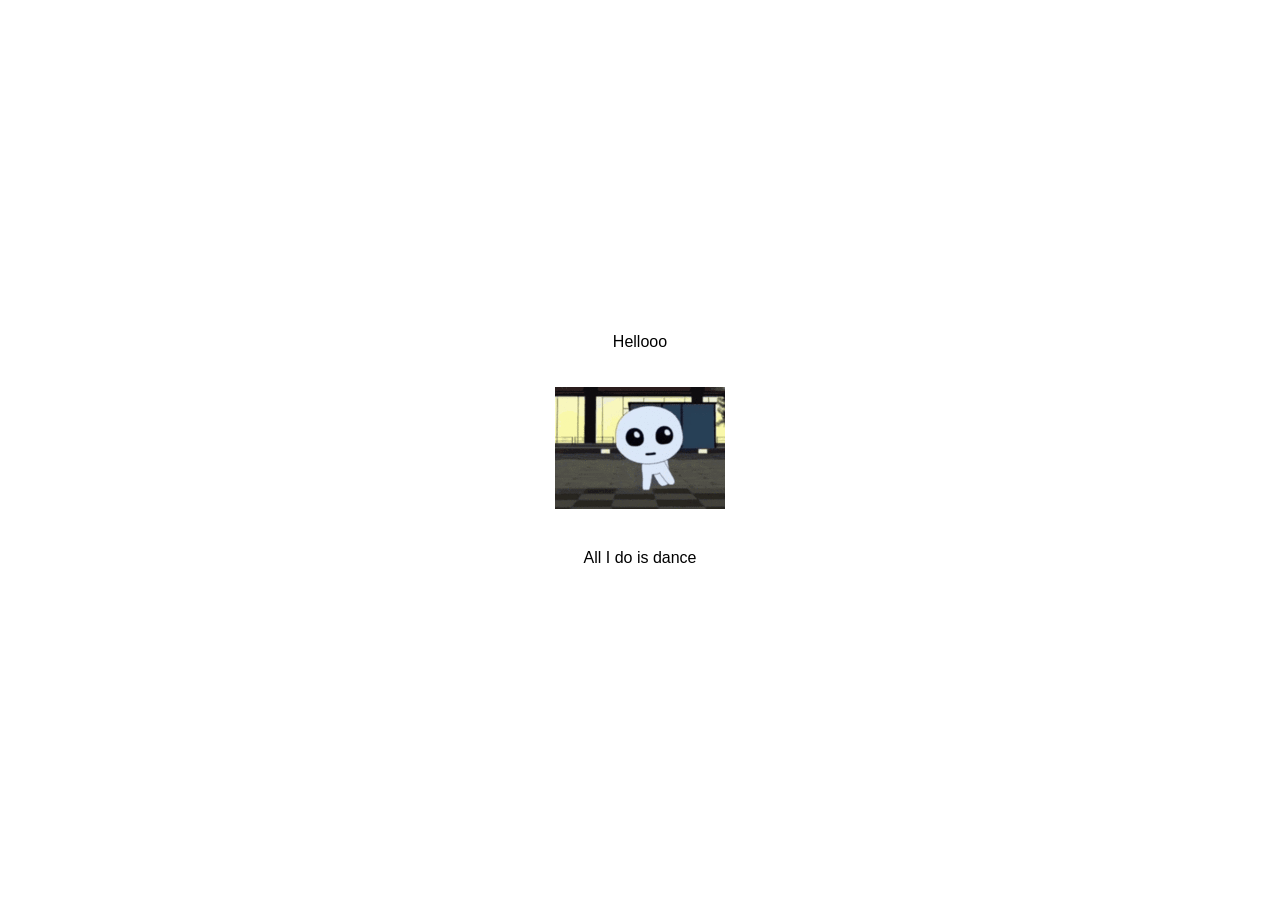
==== index.html @ 3370fc8d "well that didnt work" ====
<!DOCTYPE html>
<html lang="en">
<head>
    <meta charset="UTF-8">
    <meta name="viewport" content="width=device-width, initial-scale=1.0">
    <title>Hi there</title>
    <link rel="stylesheet" href="styles.css">
</head>
<body>
    <div class="container">
        <div class="top-text">
            <p class="papyrus-font">Hellooo</p>
        </div>        
        <div class="middle-image">
            <img src="dance.gif" alt="dance">
        </div>
        <div class="bottom-text">
            <p class="sans-font">All I do is dance</p>
        </div>
</html>
---- styles.css ----
body {
    margin: 0;
    font-family: Arial, sans-serif;
}

.container {
    display: flex;
    flex-direction: column;
    align-items: center;
    justify-content: center;
    height: 100vh;
}

.top-text, .bottom-text {
    text-align: center;
    margin: 20px;
}

.sans-font {
    font-family: 'Arial', sans-serif;
}

.middle-image img {
    max-width: 100%;
    height: auto;
}

.bottom-image img {
    max-width: 100%;
    height: 100px;
}
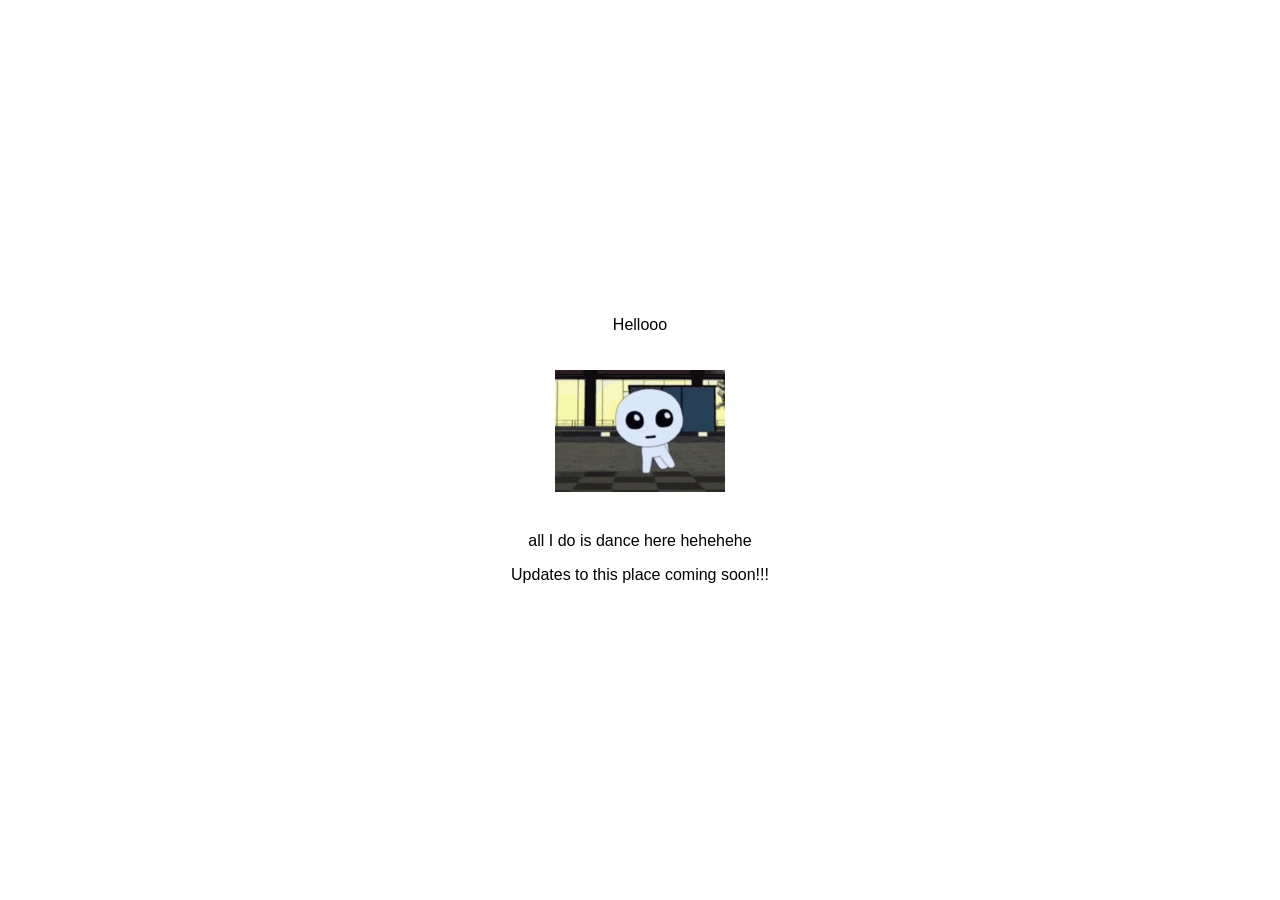
==== commit 79879f9b: "updates coming soon yeah" ====
--- a/index.html
+++ b/index.html
@@ -9,12 +9,13 @@
 <body>
     <div class="container">
         <div class="top-text">
-            <p class="papyrus-font">Hellooo</p>
+            <p class="sans-font">Hellooo</p>
         </div>        
         <div class="middle-image">
             <img src="dance.gif" alt="dance">
         </div>
         <div class="bottom-text">
-            <p class="sans-font">All I do is dance</p>
+            <p class="sans-font">all I do is dance here hehehehe</p>
+            <p class="sans-font">Updates to this place coming soon!!!</p>
         </div>
 </html>
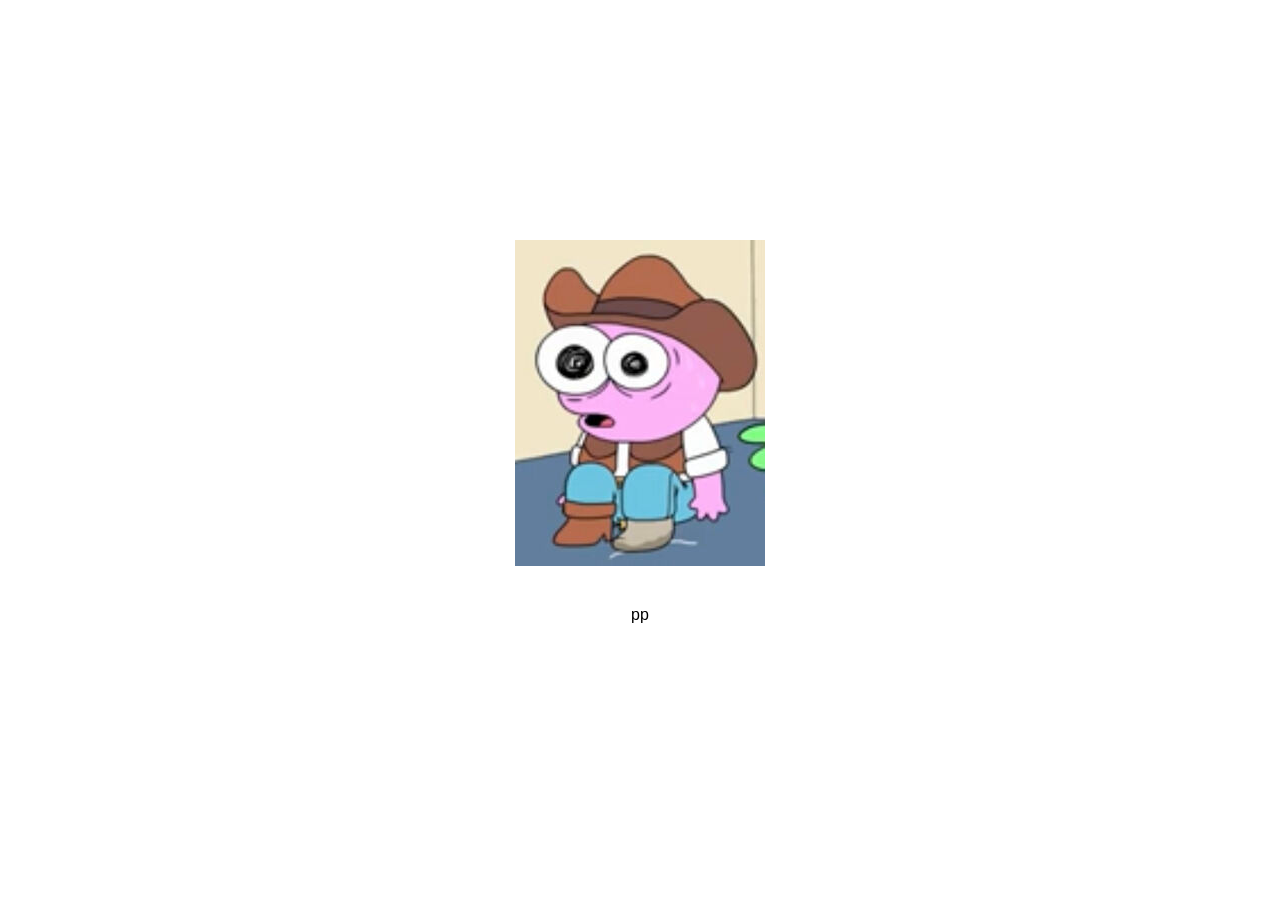
==== commit ef3e44a3: "Update index.html" ====
--- a/index.html
+++ b/index.html
@@ -3,19 +3,15 @@
 <head>
     <meta charset="UTF-8">
     <meta name="viewport" content="width=device-width, initial-scale=1.0">
-    <title>Hi there</title>
+    <title>Idk what to put here</title>
     <link rel="stylesheet" href="styles.css">
 </head>
 <body>
-    <div class="container">
-        <div class="top-text">
-            <p class="sans-font">Hellooo</p>
-        </div>        
+    <div class="container">    
         <div class="middle-image">
-            <img src="dance.gif" alt="dance">
+            <img src="pim.jpeg" alt="dance">
         </div>
         <div class="bottom-text">
-            <p class="sans-font">all I do is dance here hehehehe</p>
-            <p class="sans-font">Updates to this place coming soon!!!</p>
+            <p class="sans-font">pp</p>
         </div>
-</html>+</html>
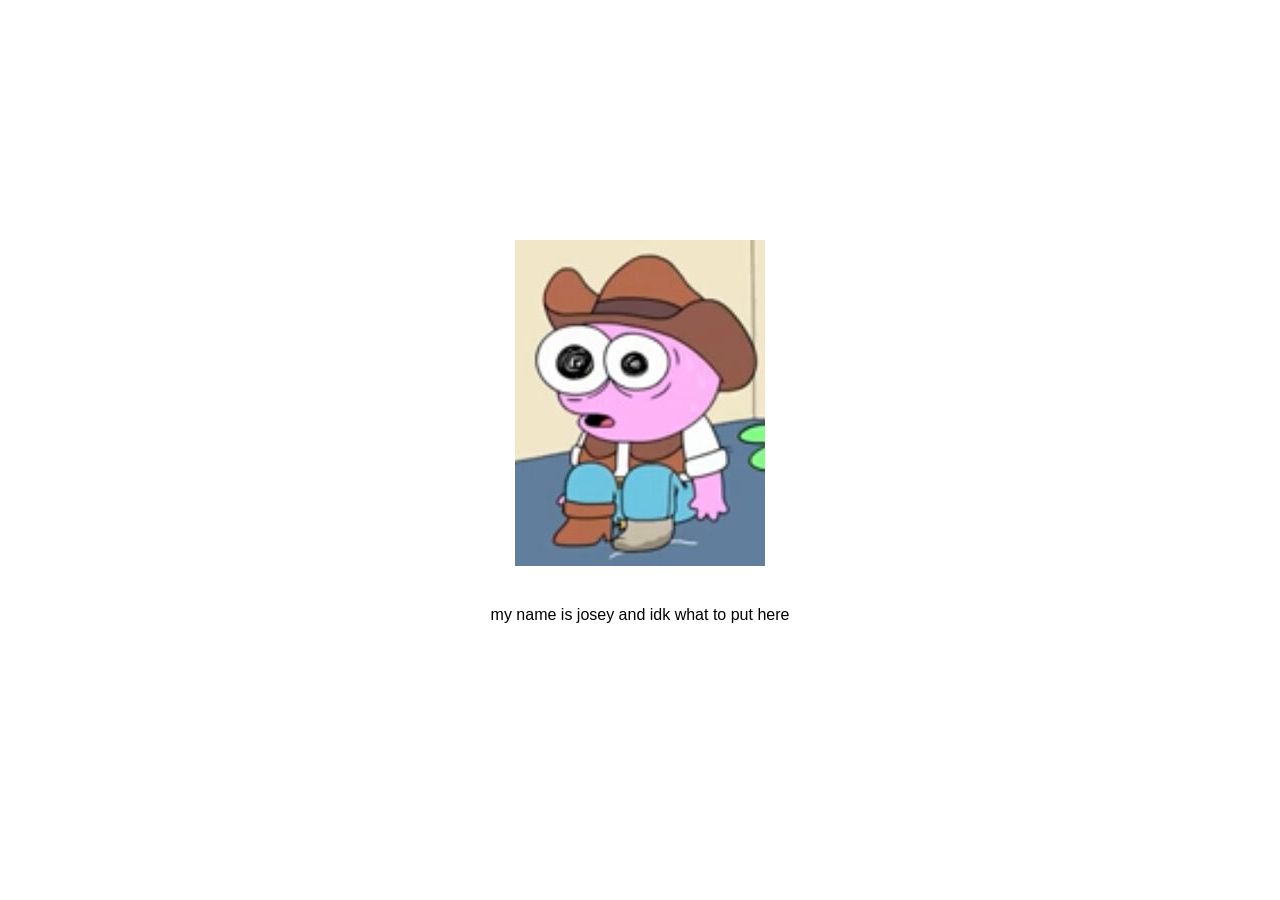
==== commit 714e41b9: "Update index.html" ====
--- a/index.html
+++ b/index.html
@@ -3,7 +3,7 @@
 <head>
     <meta charset="UTF-8">
     <meta name="viewport" content="width=device-width, initial-scale=1.0">
-    <title>Idk what to put here</title>
+    <title>josey</title>
     <link rel="stylesheet" href="styles.css">
 </head>
 <body>
@@ -12,6 +12,6 @@
             <img src="pim.jpeg" alt="dance">
         </div>
         <div class="bottom-text">
-            <p class="sans-font">pp</p>
+            <p class="sans-font">my name is josey and idk what to put here</p>
         </div>
 </html>
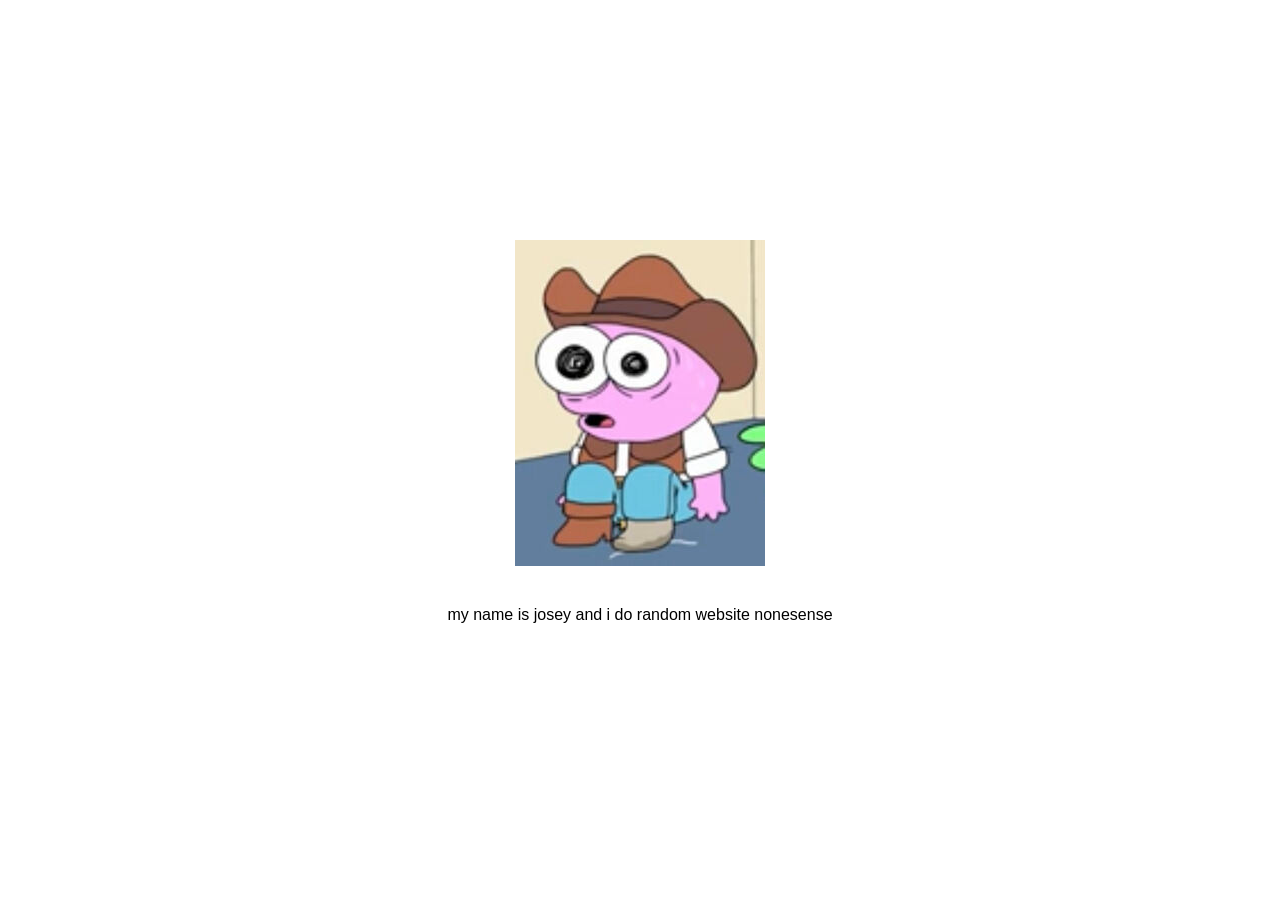
==== commit 24a5e972: "Update index.html" ====
--- a/index.html
+++ b/index.html
@@ -3,7 +3,7 @@
 <head>
     <meta charset="UTF-8">
     <meta name="viewport" content="width=device-width, initial-scale=1.0">
-    <title>josey</title>
+    <title>me</title>
     <link rel="stylesheet" href="styles.css">
 </head>
 <body>
@@ -12,6 +12,6 @@
             <img src="pim.jpeg" alt="dance">
         </div>
         <div class="bottom-text">
-            <p class="sans-font">my name is josey and idk what to put here</p>
+            <p class="sans-font">my name is josey and i do random website nonesense</p>
         </div>
 </html>
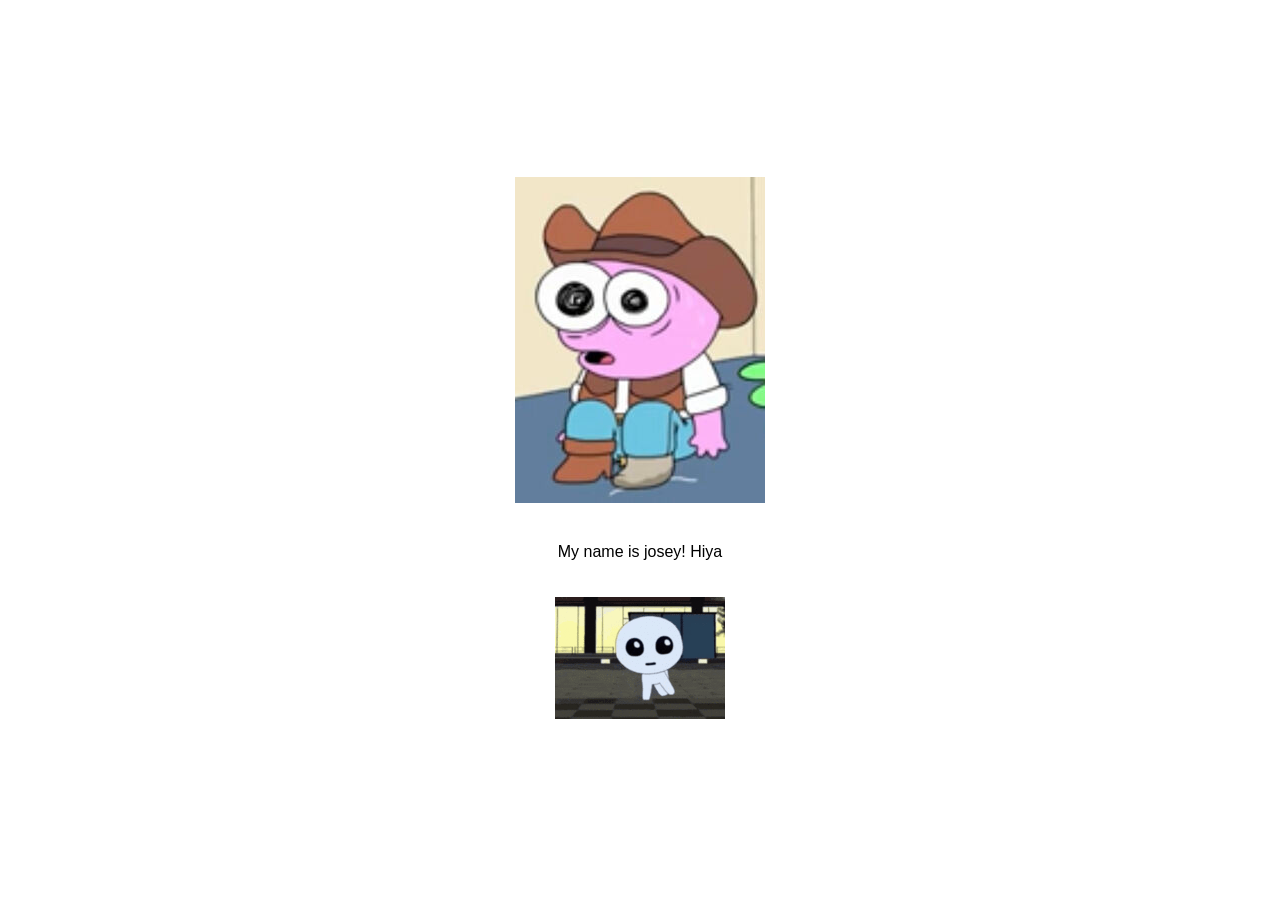
==== commit bf878d49: "added nice things and stuff" ====
--- a/index.html
+++ b/index.html
@@ -9,9 +9,18 @@
 <body>
     <div class="container">    
         <div class="middle-image">
-            <img src="pim.jpeg" alt="dance">
+            <a href="https://joseyskindaweird.github.io/exposer">
+                <img src="pim.jpeg" alt="dance">
+            </a>
         </div>
         <div class="bottom-text">
-            <p class="sans-font">my name is josey and i do random website nonesense</p>
+            <p class="sans-font">My name is josey! Hiya</p>
         </div>
+        <div class="bottom-gif">
+            <a href="dance.gif">
+                <img src="dance.gif">
+            </a>
+        </div>
+    </div>
+</body>
 </html>
--- a/styles.css
+++ b/styles.css
@@ -1,6 +1,15 @@
 body {
     margin: 0;
     font-family: Arial, sans-serif;
+    cursor: url('cursors/R_Normal.cur'), auto;
+}
+
+a, button {
+    cursor: url('cursors/R_Link.cur'), pointer;
+}
+
+textarea, input, select {
+    cursor: url('cursors/R_Text.cur'), text;
 }
 
 .container {
@@ -28,4 +37,5 @@
 .bottom-image img {
     max-width: 100%;
     height: 100px;
-}+}
+
